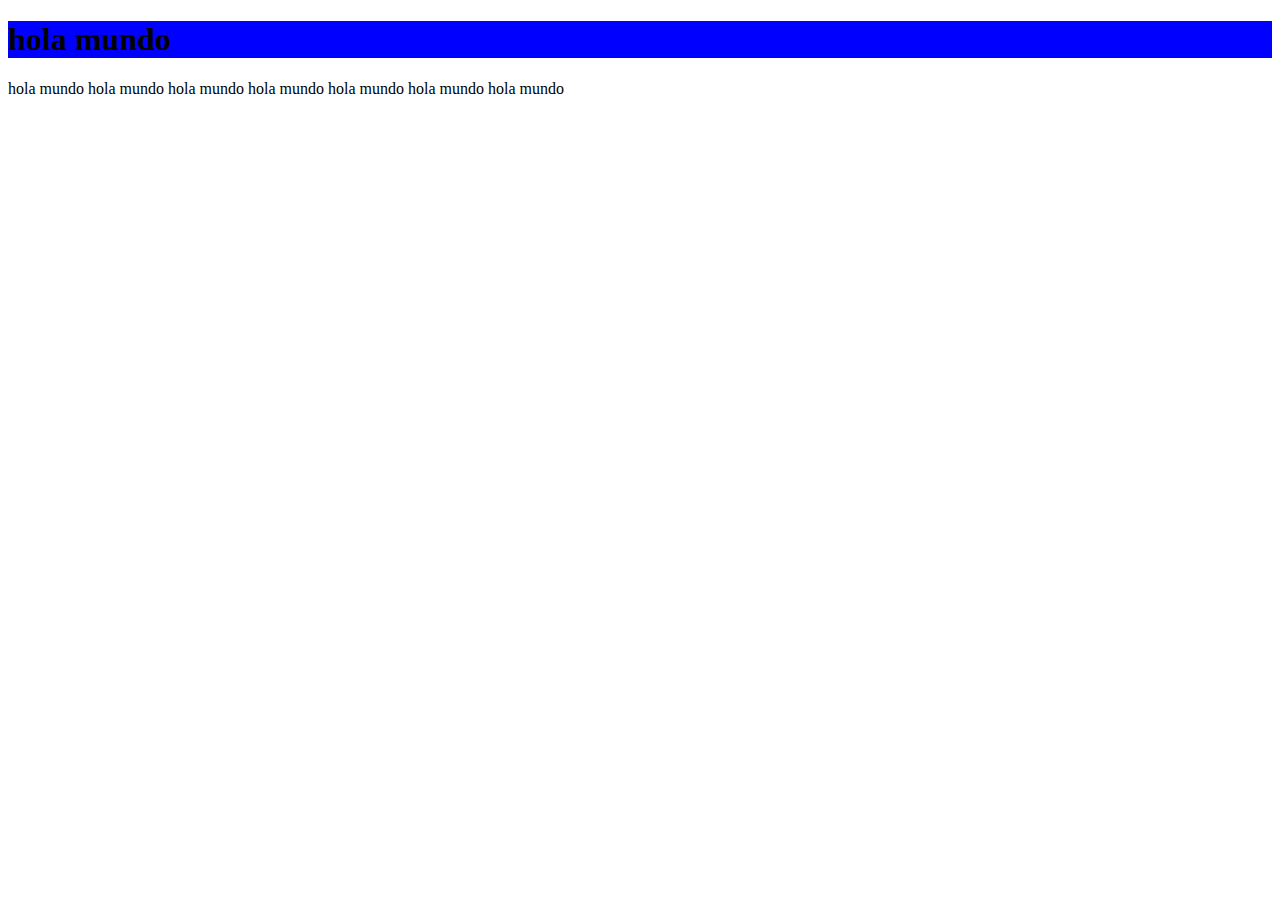
==== index.html @ 6df3d84c "estado inicial" ====
<!DOCTYPE html>
<html lang="en">
<head>
    <meta charset="UTF-8">
    <meta http-equiv="X-UA-Compatible" content="IE=edge">
    <meta name="viewport" content="width=device-width, initial-scale=1.0">
    <title>Document</title>
</head>
<body>
    <div style="background-color: blue; height: 100px color: white;">
        <h1>hola mundo</h1>

    </div>
    <script src="./index.js">
    // 
    
    </script>
    <!-- <script src="./ejercicio2.js"></script> -->
    <script src="./ejercicio3.js"></script>
</body>
</html>
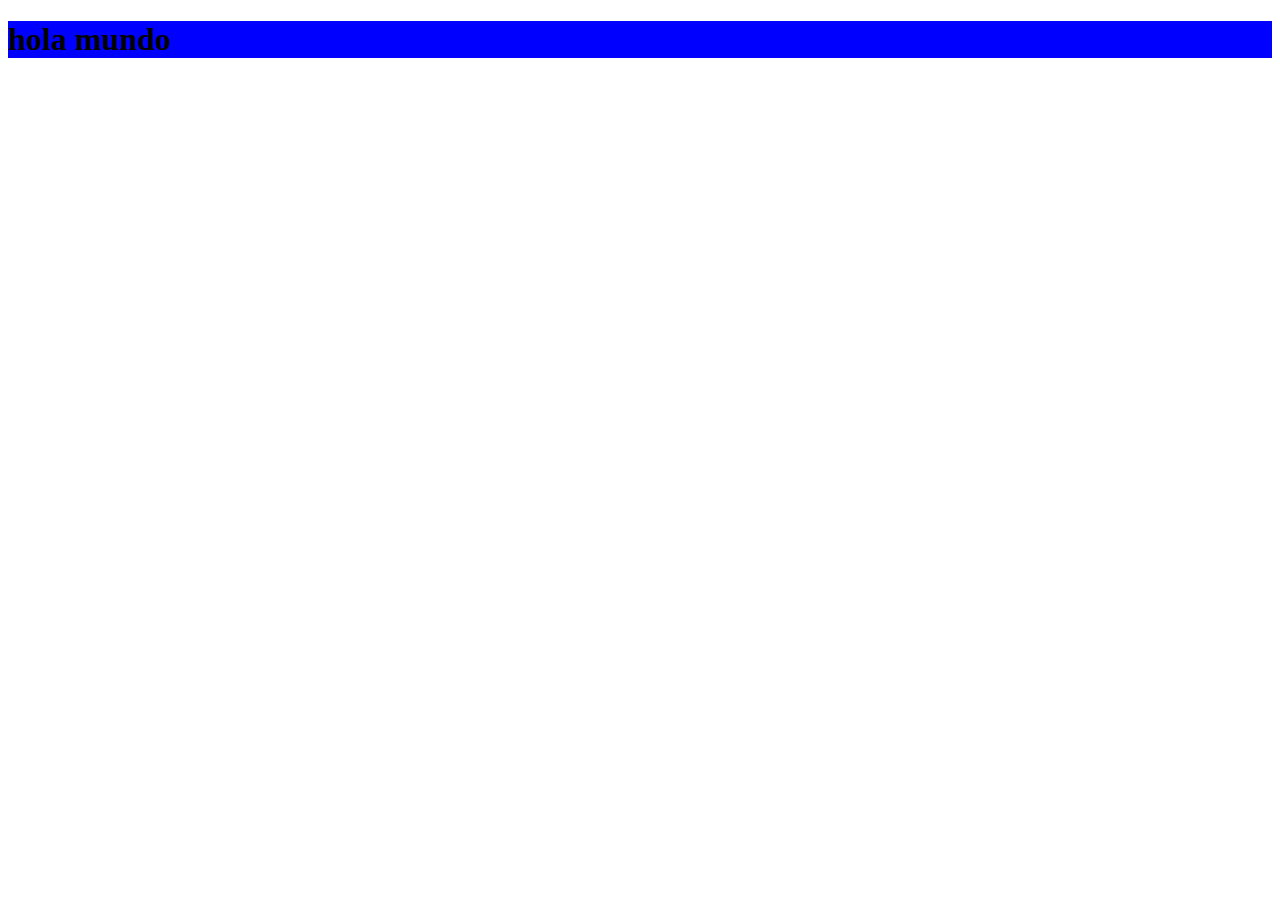
==== commit ce622985: "numeros impares" ====
--- a/index.html
+++ b/index.html
@@ -11,11 +11,12 @@
         <h1>hola mundo</h1>
 
     </div>
-    <script src="./index.js">
+    <!-- <script src="./index.js">
     // 
     
-    </script>
+    </script> -->
     <!-- <script src="./ejercicio2.js"></script> -->
-    <script src="./ejercicio3.js"></script>
-</body>
+    <!-- <script src="./ejercicio3.js"></script> -->
+    <script src="./ejercicio4.js"></script>
+
 </html>